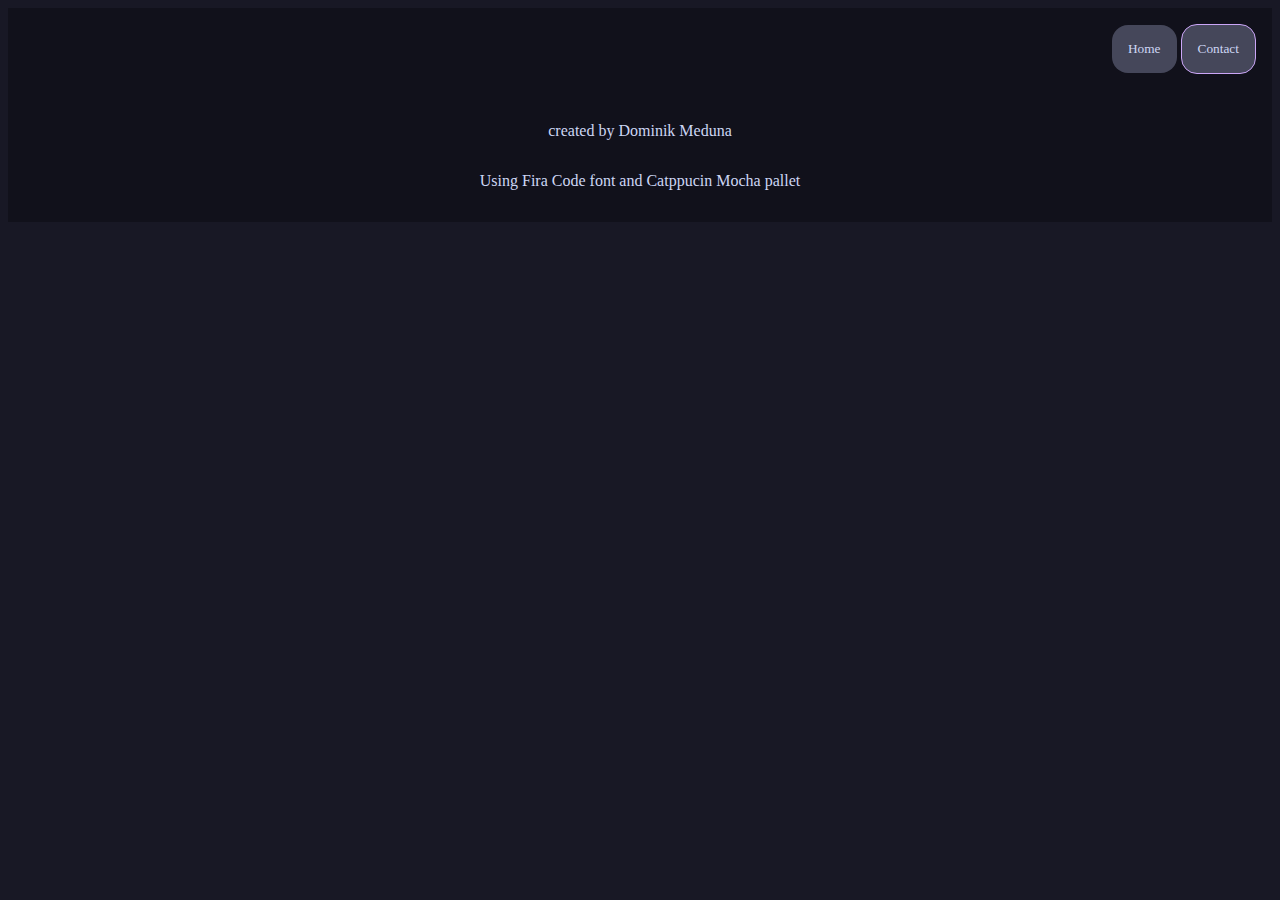
==== contact.html @ b82ccab6 "-added contacts page button" ====
<!DOCTYPE html>
<html lang="en">
  <head>
    <meta charset="UTF-8" />
    <meta http-equiv="X-UA-Compatible" content="IE=edge" />
    <meta name="viewport" content="width=device-width, initial-scale=1.0" />
    <title>Dominik Meduna - webdev</title>
    <link rel="stylesheet" href="style.css" />
  </head>
  <body>
    <div class="nav_container">
      <!--TODO add logo-->
      <img src="" alt="" />
      <nav>
        <button onclick="document.location='index.html'">Home</button>
        <button class="active" onclick="document.location='contact.html'">Contact</button>
      </nav>
    </div>
   
    <footer>
      <div class="footer_container">
        <p>created by Dominik Meduna</p>
        <p>Using Fira Code font and Catppucin Mocha pallet</p>
      </div>
    </footer>
  </body>
</html>
---- style.css ----
* {
  font-family: "Fira Code";
  color: #cdd6f4;
}

body {
  background-color: #181825;
}

@media only screen and (min-width: 992px) {
  .about_me {
    display: flex;
  }
}

h1 {
  color: #cba6f7;
}

.nav_container {
  background: #11111b;
  display: flex;
  justify-content: end;
  padding: 1rem;
}

button {
  background-color: #45475a;
  padding: 1rem;
  border-radius: 1rem;
  border: none;
}

button:hover {
  background-color: #181825;
}

button.active {
  border: 1px solid #cba6f7;
}

.main {
padding: 4rem;
}
.image_me {
  width: 100%;
  max-width: 400px;
  max-height: 500px;
  border-radius: 50%;
  background-color: #cba6f7;
}

.footer_container {
  background: #11111b;
  padding: 1rem;
  display: flex;
  flex-direction: column;
  align-items: center;
}
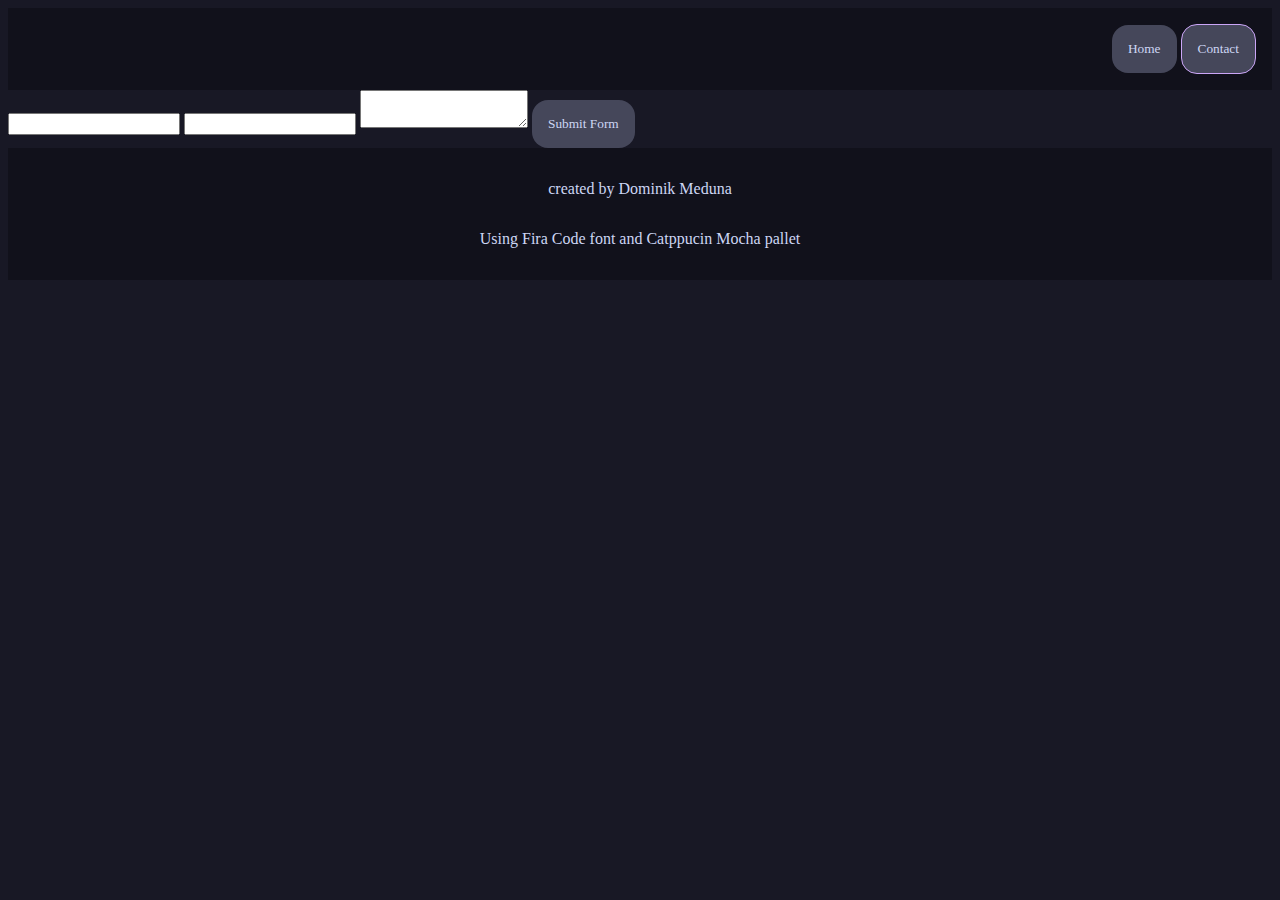
==== commit 53ddb2b5: "-added contact form" ====
--- a/contact.html
+++ b/contact.html
@@ -16,7 +16,19 @@
         <button class="active" onclick="document.location='contact.html'">Contact</button>
       </nav>
     </div>
-   
+   <div>
+    <form action="https://api.web3forms.com/submit" method="POST">
+
+    <input type="hidden" name="access_key" value="b370e1fb-e4e2-4c80-89ce-e17ff4d14163">
+
+    <input type="text" name="name" required>
+    <input type="email" name="email" required>
+    <textarea name="message" required></textarea>
+    <input type="hidden" name="redirect" value="https://web3forms.com/success">
+
+    <button type="submit">Submit Form</button>
+</form>
+   </div>
     <footer>
       <div class="footer_container">
         <p>created by Dominik Meduna</p>
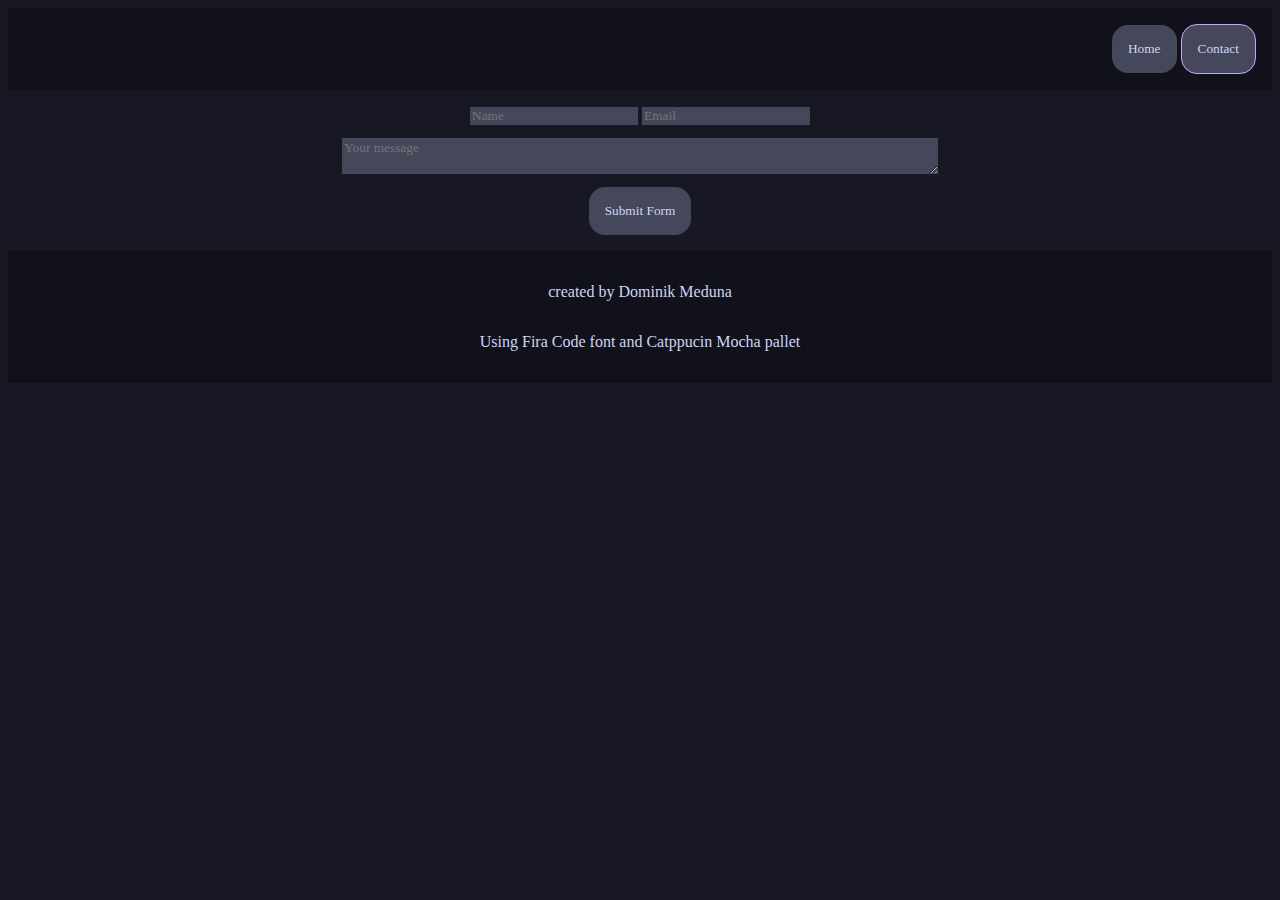
==== commit c7f396a1: "-Styled contact form" ====
--- a/contact.html
+++ b/contact.html
@@ -16,14 +16,14 @@
         <button class="active" onclick="document.location='contact.html'">Contact</button>
       </nav>
     </div>
-   <div>
     <form action="https://api.web3forms.com/submit" method="POST">
 
     <input type="hidden" name="access_key" value="b370e1fb-e4e2-4c80-89ce-e17ff4d14163">
-
-    <input type="text" name="name" required>
-    <input type="email" name="email" required>
-    <textarea name="message" required></textarea>
+<div class="sender_form">
+    <input type="text" name="name" required placeholder="Name">
+    <input type="email" name="email" required placeholder="Email">
+    </div>
+    <textarea name="message" required placeholder="Your message"></textarea>
     <input type="hidden" name="redirect" value="https://web3forms.com/success">
 
     <button type="submit">Submit Form</button>
--- a/style.css
+++ b/style.css
@@ -11,6 +11,28 @@
   .about_me {
     display: flex;
   }
+}
+
+form{
+  display: flex;
+  flex-direction: column;
+  justify-content: center;
+  align-items: center;
+  padding: 1rem;
+  row-gap: 0.8rem;
+}
+
+input{
+  background-color: #45475a;
+  border: none;
+  color: #cba6f7;
+}
+
+textarea {
+  width: 48%;
+  background-color: #45475a;
+  border: none;
+  color: #cba6f7;
 }
 
 h1 {
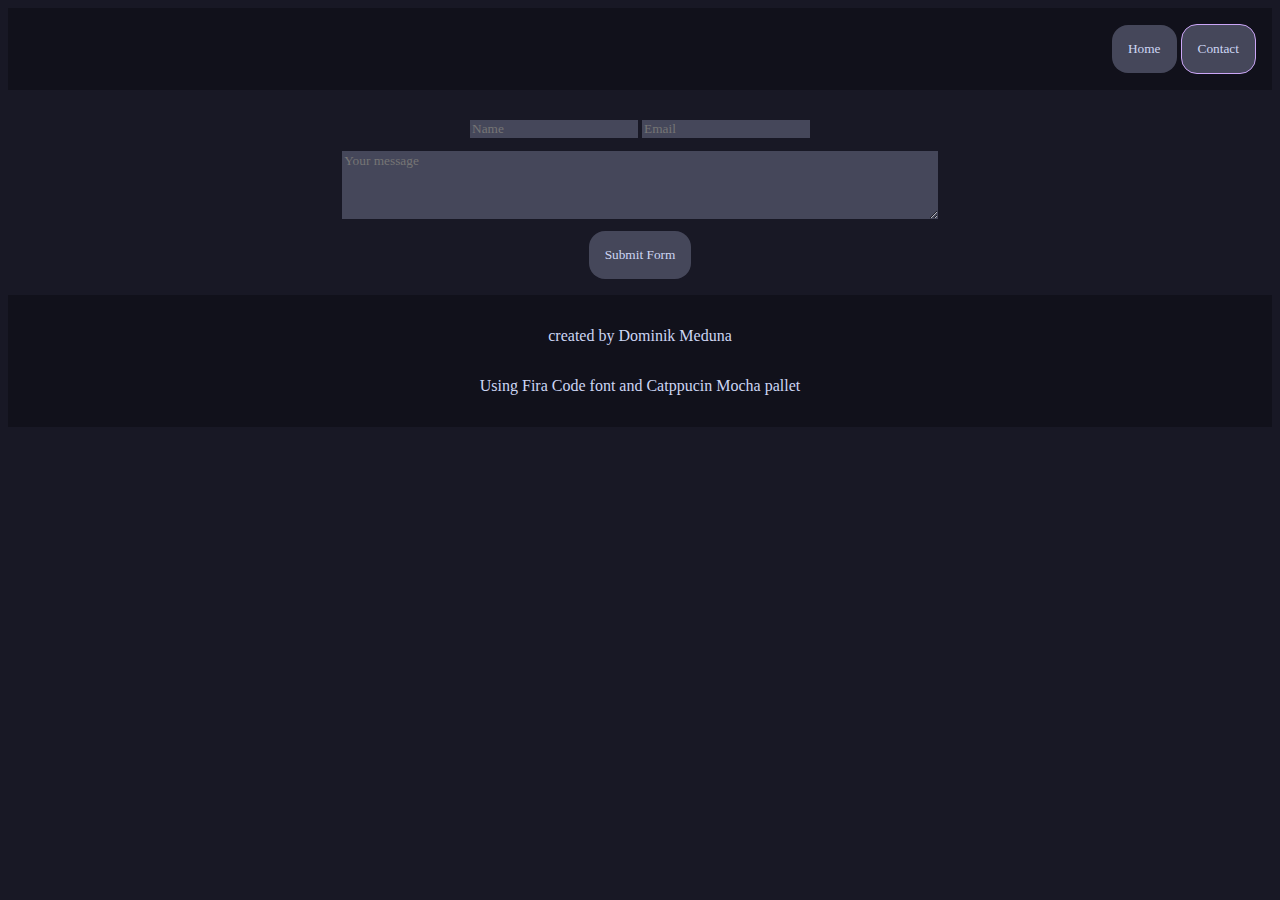
==== commit 6ab1dfd5: "-Added about me section and changed the contact form styling" ====
--- a/contact.html
+++ b/contact.html
@@ -19,12 +19,14 @@
     <form action="https://api.web3forms.com/submit" method="POST">
 
     <input type="hidden" name="access_key" value="b370e1fb-e4e2-4c80-89ce-e17ff4d14163">
+    <div class="form_container"></div>
 <div class="sender_form">
     <input type="text" name="name" required placeholder="Name">
     <input type="email" name="email" required placeholder="Email">
     </div>
     <textarea name="message" required placeholder="Your message"></textarea>
     <input type="hidden" name="redirect" value="https://web3forms.com/success">
+    </div>
 
     <button type="submit">Submit Form</button>
 </form>
--- a/style.css
+++ b/style.css
@@ -33,6 +33,9 @@
   background-color: #45475a;
   border: none;
   color: #cba6f7;
+  max-width: 50%;
+  min-width: 25%;
+  min-height: 4rem;
 }
 
 h1 {
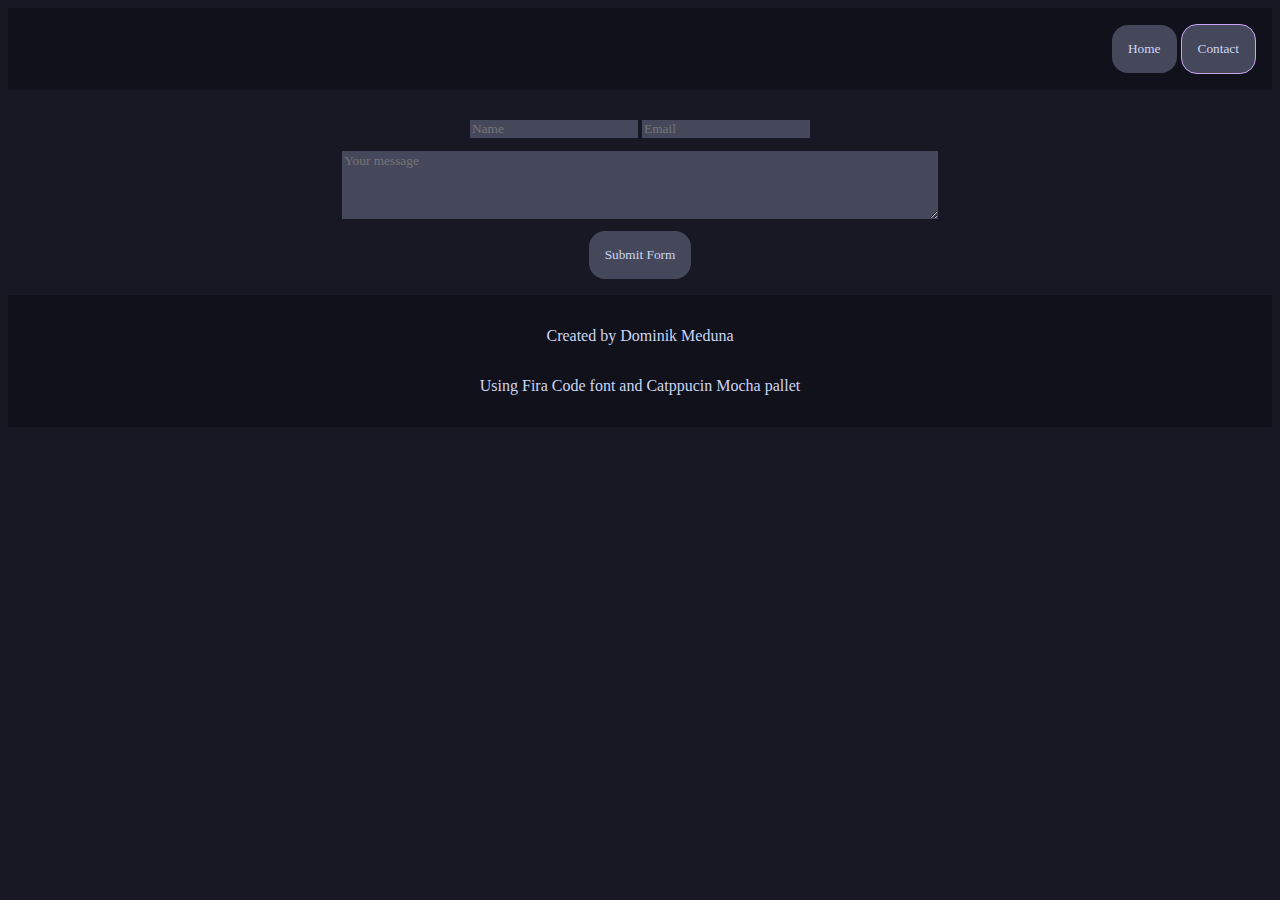
==== commit 3e93ce7b: "Typofixes" ====
--- a/contact.html
+++ b/contact.html
@@ -33,7 +33,7 @@
    </div>
     <footer>
       <div class="footer_container">
-        <p>created by Dominik Meduna</p>
+        <p>Created by Dominik Meduna</p>
         <p>Using Fira Code font and Catppucin Mocha pallet</p>
       </div>
     </footer>
